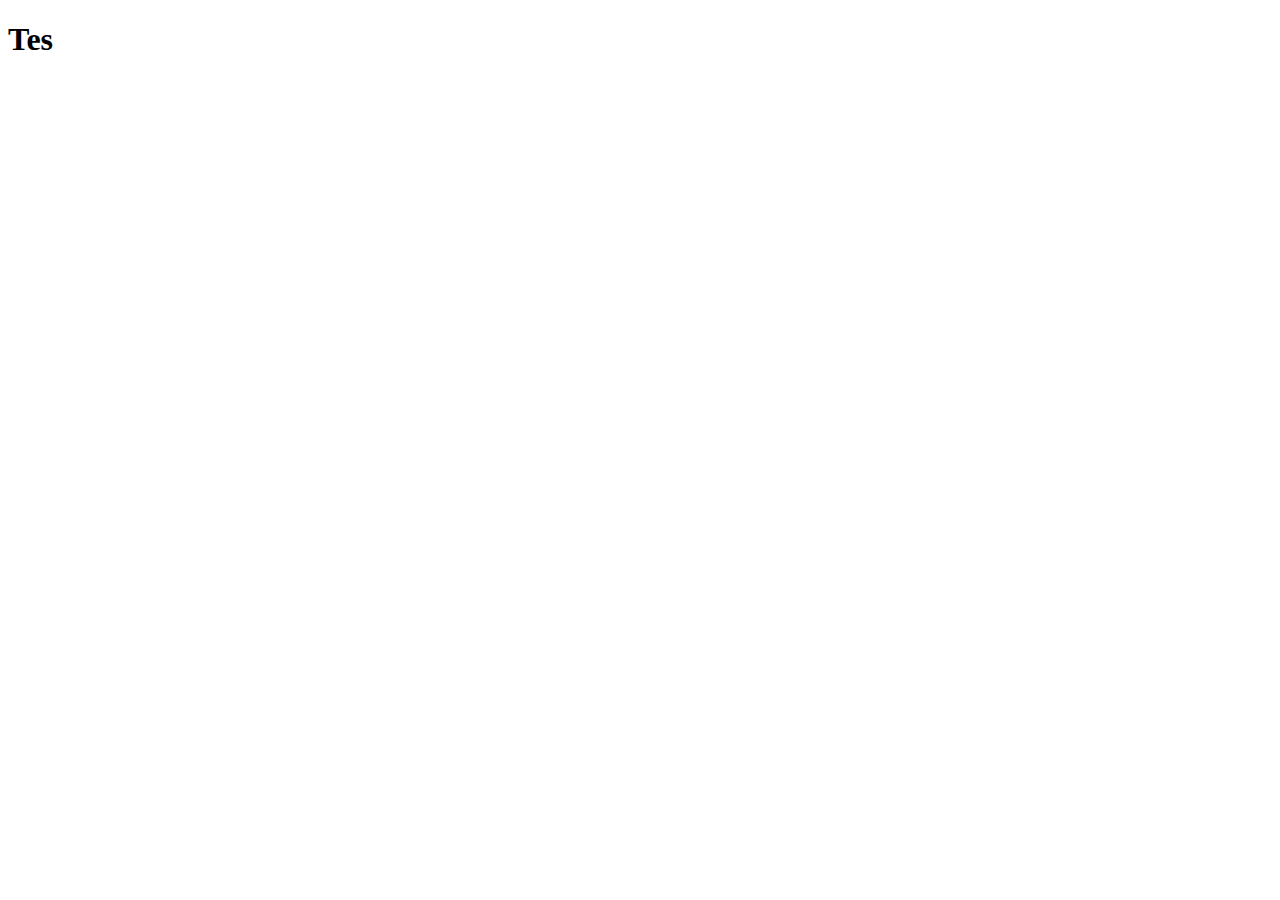
==== blog.html @ ab6b1eec "coba blog" ====
<!DOCTYPE html>
<html lang="en">
  <head>
    <meta charset="UTF-8" />
    <meta http-equiv="X-UA-Compatible" content="IE=edge" />
    <meta name="viewport" content="width=device-width, initial-scale=1.0" />
    <title>TEs</title>
  </head>
  <body>
    <h1>Tes</h1>
  </body>
</html>
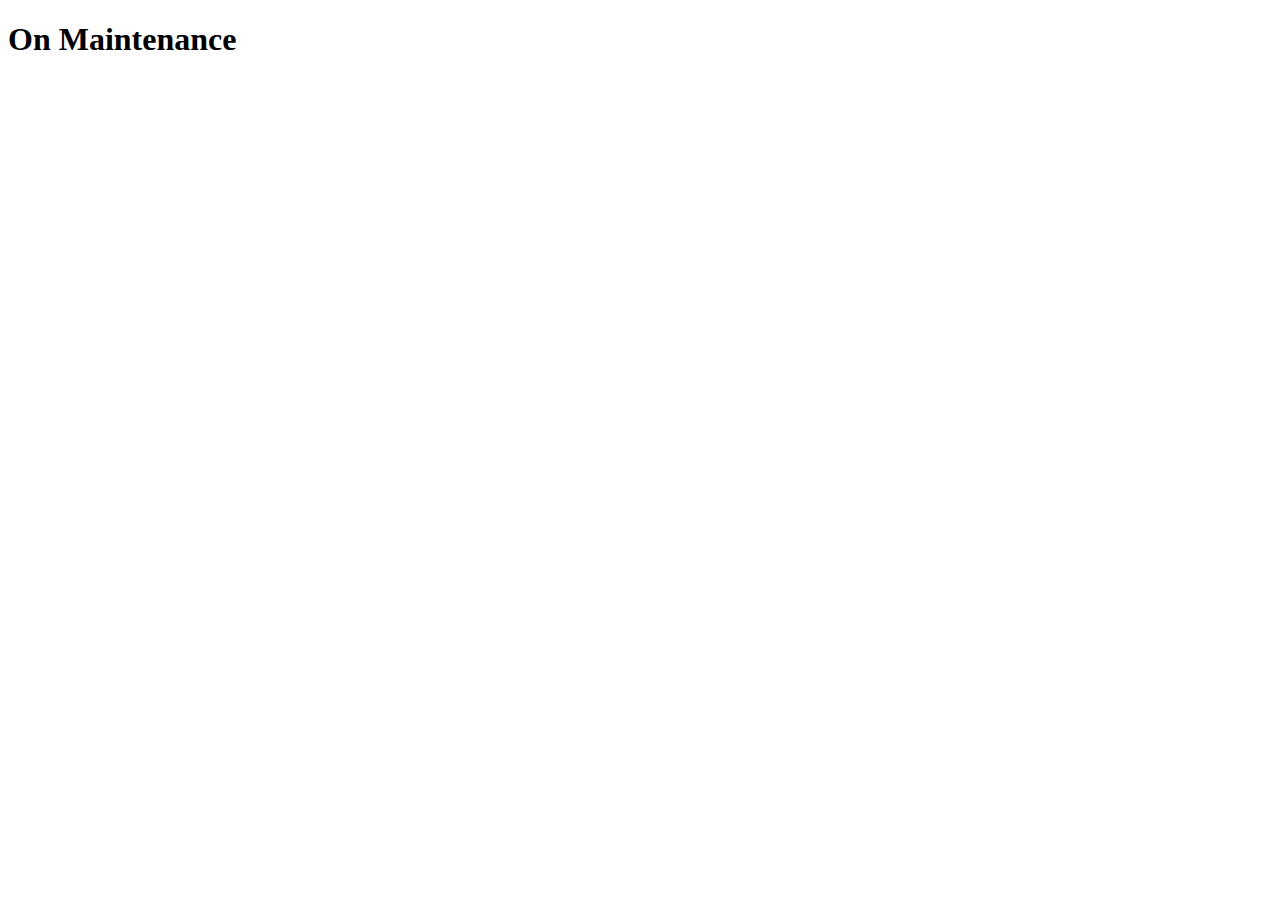
==== commit bd70f82b: "coba blog" ====
--- a/blog.html
+++ b/blog.html
@@ -7,6 +7,6 @@
     <title>TEs</title>
   </head>
   <body>
-    <h1>Tes</h1>
+    <h1>On Maintenance</h1>
   </body>
 </html>
